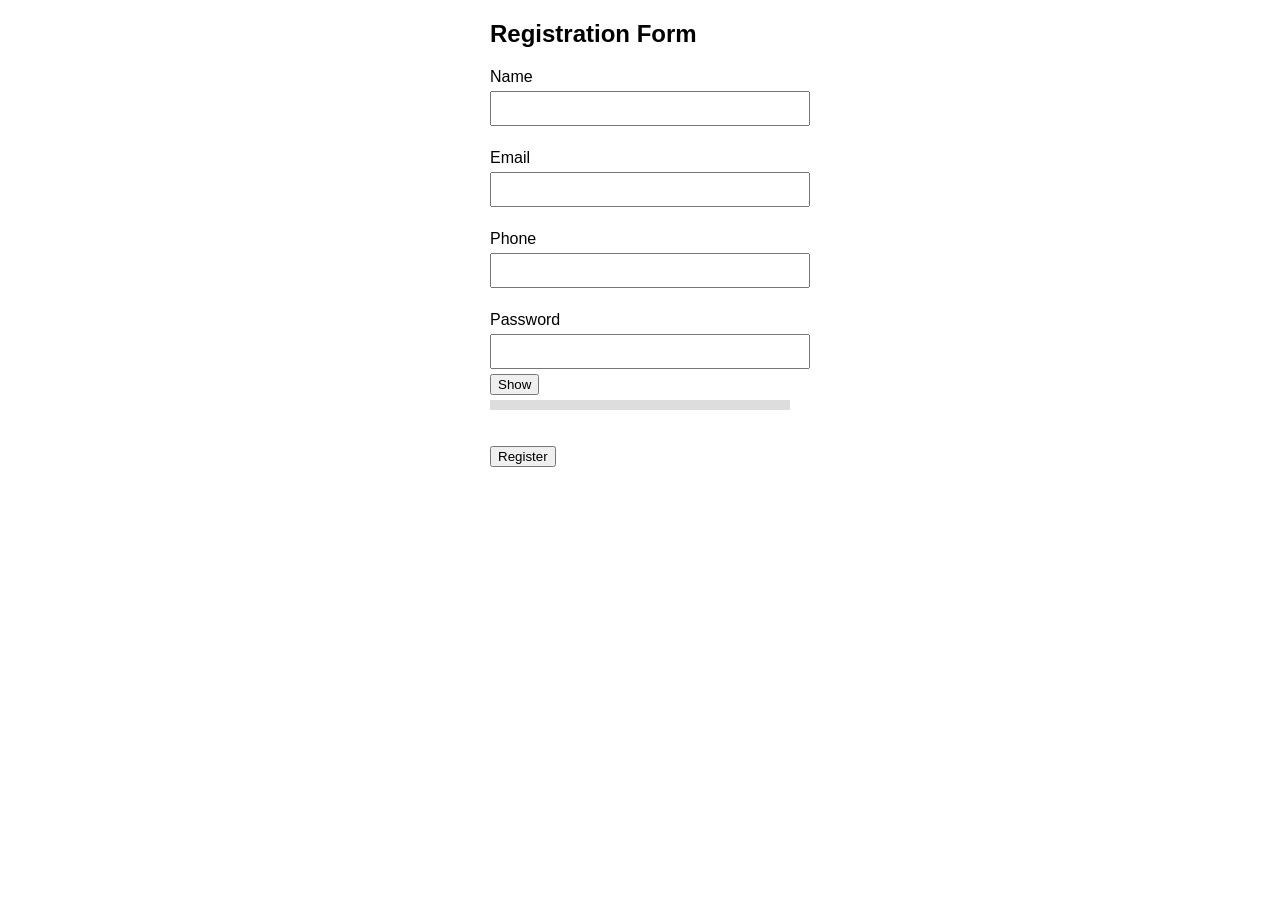
==== Registration Form/index.html @ 9fbbe027 "Completed Registration Form" ====
<!DOCTYPE html>
<html>
<head>
<title>Registration Form</title>
<link rel="stylesheet" href="style.css">
</head>

<body>

<h2>Registration Form</h2>

<form id="form">

<label>Name</label>
<input type="text" id="name">
<span id="nameError"></span> <br>

<label>Email</label>
<input type="text" id="email">
<span id="emailError"></span> <br>

<label>Phone</label>
<input type="text" id="phone">
<span id="phoneError"></span><br>

<label>Password</label>
<input type="password" id="password">
<button type="button" id="toggle">Show</button>

<div class="strength">
<div id="strengthBar"></div>
</div>
<span id="passText"></span>

<br><br>
<button type="submit">Register</button>

</form>

<script src="script.js"></script>
</body>
</html>
---- Registration Form/style.css ----
body{
font-family:Arial;
width:300px;
margin:auto;
}

input{
width:100%;
padding:8px;
margin:5px 0;
}

span{
color:red;
font-size:12px;
}

.strength{
height:10px;
background:#ddd;
margin-top:5px;
}

#strengthBar{
height:100%;
width:0%;
background:red;
}
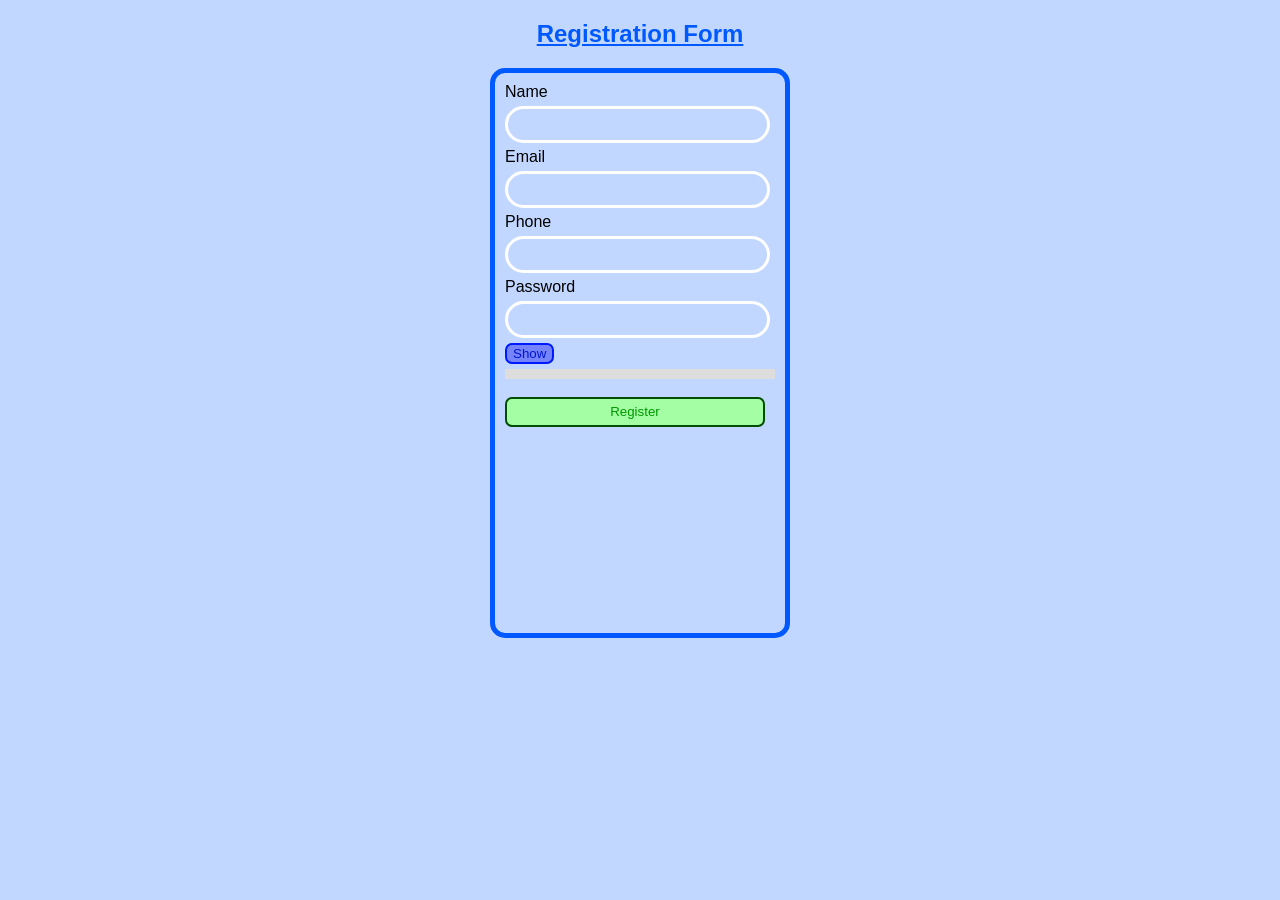
==== commit 861ee141: "Added more Styles to Form" ====
--- a/Registration Form/index.html
+++ b/Registration Form/index.html
@@ -1,42 +1,47 @@
 <!DOCTYPE html>
 <html>
+
 <head>
-<title>Registration Form</title>
-<link rel="stylesheet" href="style.css">
+    <title>Registration Form</title>
+    <link rel="stylesheet" href="style.css">
 </head>
 
 <body>
 
-<h2>Registration Form</h2>
+    <h2>Registration Form</h2>
 
-<form id="form">
+    <div class="form-container">
+        <form id="form">
 
-<label>Name</label>
-<input type="text" id="name">
-<span id="nameError"></span> <br>
+            <label>Name</label>
+            <input type="text" id="name">
+            <span id="nameError"></span> <br>
 
-<label>Email</label>
-<input type="text" id="email">
-<span id="emailError"></span> <br>
+            <label>Email</label>
+            <input type="text" id="email">
+            <span id="emailError"></span> <br>
 
-<label>Phone</label>
-<input type="text" id="phone">
-<span id="phoneError"></span><br>
+            <label>Phone</label>
+            <input type="text" id="phone">
+            <span id="phoneError"></span><br>
 
-<label>Password</label>
-<input type="password" id="password">
-<button type="button" id="toggle">Show</button>
+            <label>Password</label>
+            <input type="password" id="password">
+            <button type="button" id="toggle">Show</button>
 
-<div class="strength">
-<div id="strengthBar"></div>
-</div>
-<span id="passText"></span>
+            <div class="strength">
+                <div id="strengthBar"></div>
+            </div>
+            <span id="passText"></span>
 
-<br><br>
-<button type="submit">Register</button>
+            <br>
+            <button type="submit" id="register-btn">Register</button>
 
-</form>
+        </form>
 
-<script src="script.js"></script>
+    </div>
+
+    <script src="script.js"></script>
 </body>
+
 </html>
--- a/Registration Form/style.css
+++ b/Registration Form/style.css
@@ -1,28 +1,82 @@
-body{
-font-family:Arial;
-width:300px;
-margin:auto;
+* {
+    background-color: rgb(194, 215, 255);
 }
 
-input{
-width:100%;
-padding:8px;
-margin:5px 0;
+h2 {
+    color: rgb(0, 89, 255);
+    text-decoration-line: underline;
+    text-align: center;
 }
 
-span{
-color:red;
-font-size:12px;
+body {
+    font-family: 'Gill Sans', 'Gill Sans MT', Calibri, 'Trebuchet MS', sans-serif;
+    width: 300px;
+    margin: auto;
 }
 
-.strength{
-height:10px;
-background:#ddd;
-margin-top:5px;
+form {
+    width: 30vw;
+    height: 60vh;
+    border: 5px solid  rgb(0, 89, 255);
+    border-radius: 15px;
+    padding: 10px;
 }
 
-#strengthBar{
-height:100%;
-width:0%;
-background:red;
+.form-container{
+        display: flex;
+        justify-content: center;
+        align-items: center;
+}
+
+input {
+    width: 90%;
+    padding: 8px;
+    margin: 5px 0;
+    border: 3px solid white;
+    border-radius: 20px;
+}
+
+span {
+    color: red;
+    font-size: 12px;
+}
+
+.strength {
+    height: 10px;
+    background: #ddd;
+    margin-top: 5px;
+}
+
+#register-btn{
+    border: 2px solid rgb(0, 78, 0);
+    border-radius: 7px;
+    background-color: rgb(164, 255, 164);
+    color: rgb(0, 153, 0);
+    width: 260px;
+    height: 30px;
+}
+
+#register-btn:hover{
+    background-color: rgb(0, 78, 0);
+    color: rgb(164, 255, 164);
+    transition: 150ms;
+}
+
+#strengthBar {
+    height: 100%;
+    width: 0%;
+    background: red;
+}
+
+#toggle{
+    border: 2px solid rgb(0, 26, 255);
+    border-radius: 7px;
+    background-color: rgb(118, 132, 252);
+    color: rgb(0, 21, 208);
+}
+
+#toggle:hover{
+    background-color: rgb(0, 26, 255);
+    color: rgb(118, 132, 252);
+    transition: 150ms;
 }
